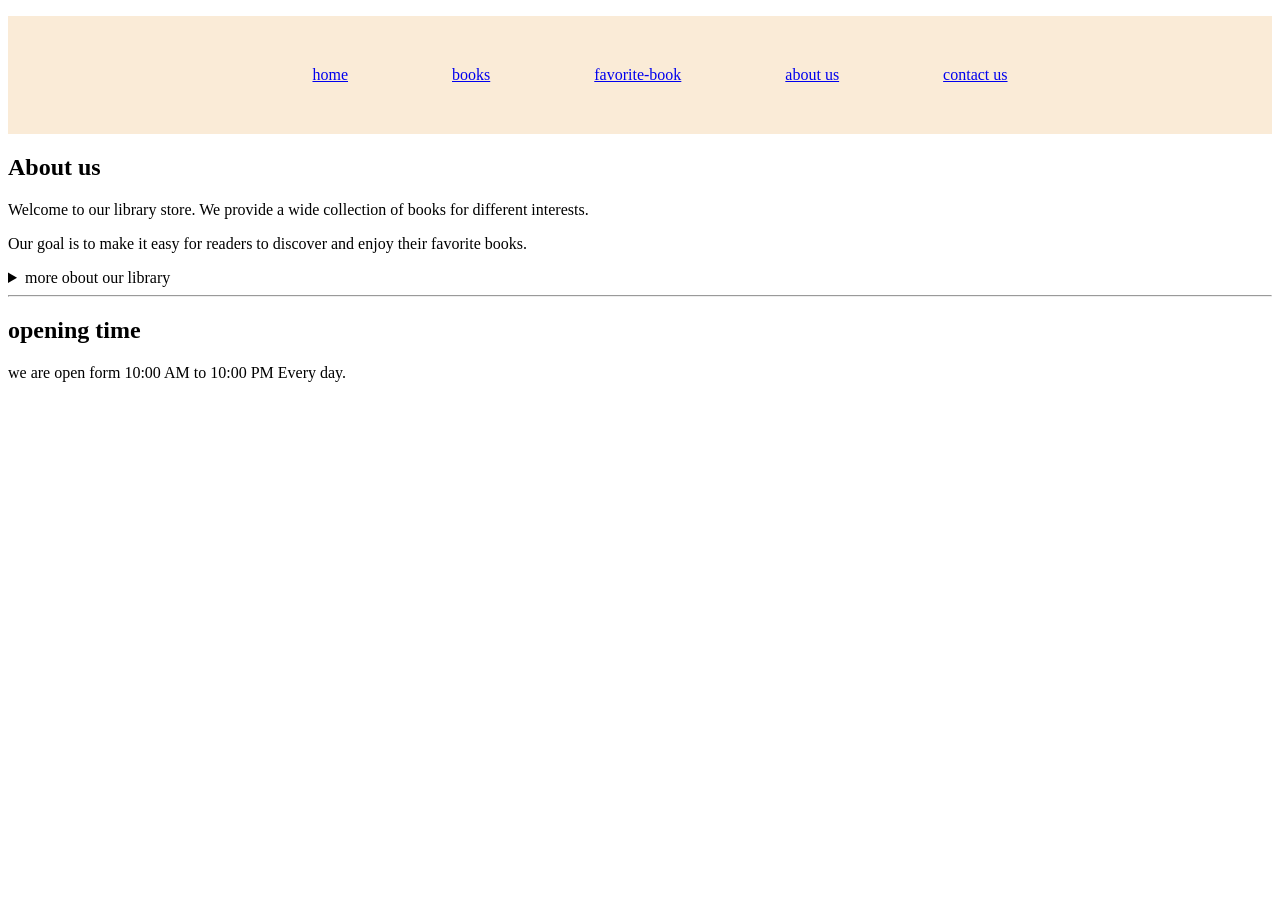
==== about us.html @ 75ba8883 "create separate pages for book store" ====
<!DOCTYPE HTML>
<html>
 <head>
<title> About us</title>
 <link rel = "stylesheet" href = "master.css">
 </head>
 <body>
    <header>
        <div class = "links">
  <nav>
<ul>
  <li><a href ="book-store.html">home</a></li>
  <li><a href = "books.html">books</a></li>
  <li><a href ="favorite.html">favorite-book</a></li>
  <li><a href = "about us.html">about us</a></li>
  <li><a href ="contact us.html" > contact us</a></li>
  <p class ="clear"></p>

 </ul>
</nav>
</div>
    </header>
<body>

    <section id="about us">
    <h2>About us</h2>

    <p>
        Welcome to our library store.
        We provide a wide collection of books for different interests.
    </p>

    <p>
        Our goal is to make it easy for readers to discover
        and enjoy their favorite books.
    </p>
     <details>
        <summary>more obout our library</summary>
        <p>our library offers books in different categoris</p>
     </details>
     <hr>
     <h2>opening time</h2>
     <p>we are open form
        <time> 10:00 AM</time>
        to <time> 10:00 PM</time>
        Every day.
     </p>
</section> 
</div>
</body>
---- master.css ----
.title {
    background-color: aquamarine;
    text-align: center;
}
.links {

    
    background-color: antiquewhite;
    text-align: center;
}
.links li {
 display: inline-block;
 margin: 50px;
}
.clear {
    clear: both;
}
.items {
    background-color: aliceblue;
}
.items article {
    float: left;
    width: 25%;
    text-align: center;
}
.items article img {
    width: 200px;
    height: 250px;
    object-fit: cover;
    border: 3px solid red;
    vertical-align: top;
}
.clea {
    clear: both;
}
.photo img {
    width: 800px;
    height: 500px;
    background-position: center;
}
.photo {
    text-align: center;
}
figcaption {
    text-align: center;
}
.welcome{
    text-align: center;
}
.this {
    text-align: center;
}
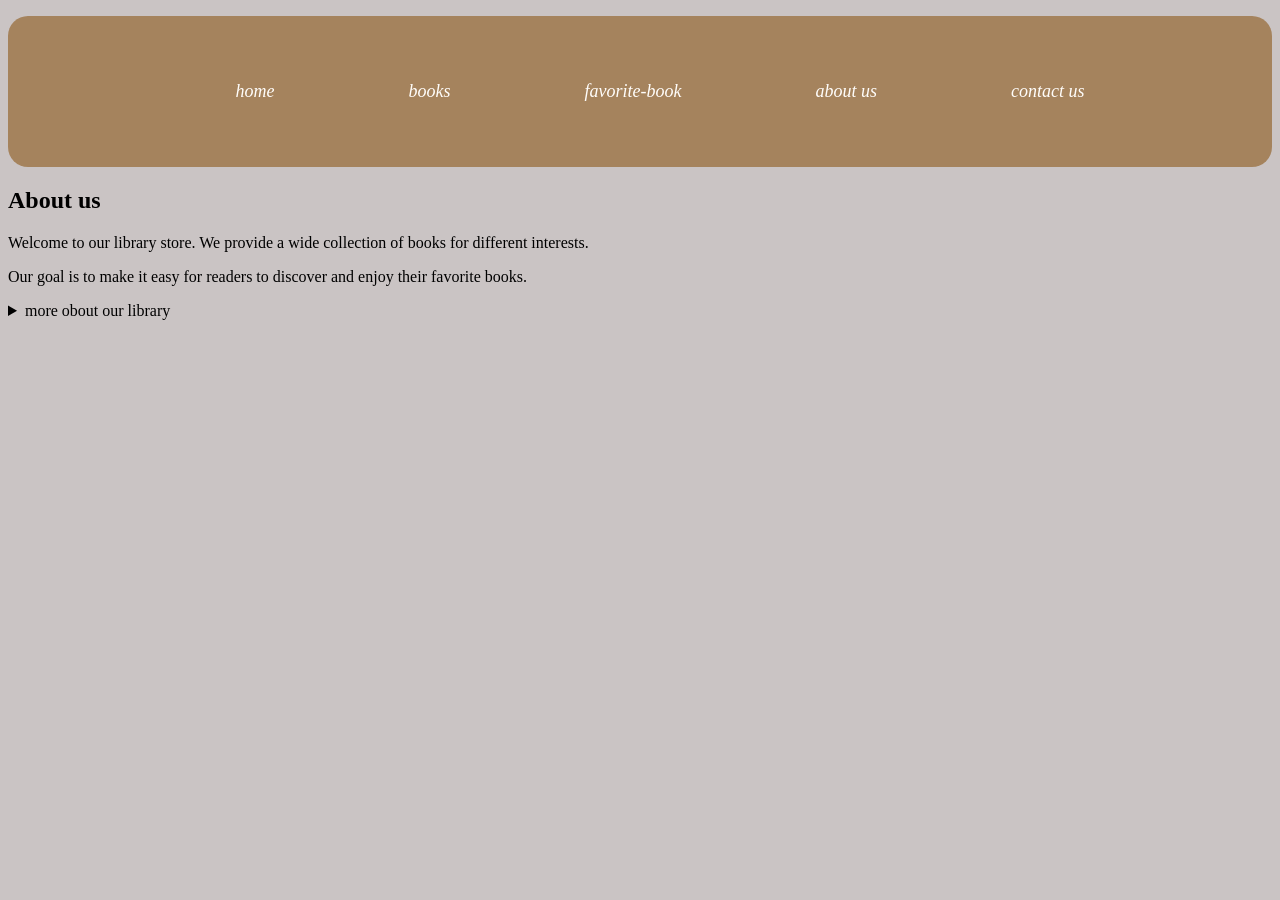
==== commit 90cb5fc8: "Additional CSS" ====
--- a/about us.html
+++ b/about us.html
@@ -36,15 +36,9 @@
     </p>
      <details>
         <summary>more obout our library</summary>
-        <p>our library offers books in different categoris</p>
+        <p>our library offers books in different categoris.</p>
      </details>
-     <hr>
-     <h2>opening time</h2>
-     <p>we are open form
-        <time> 10:00 AM</time>
-        to <time> 10:00 PM</time>
-        Every day.
-     </p>
+      
 </section> 
 </div>
 </body>
--- a/master.css
+++ b/master.css
@@ -1,16 +1,28 @@
 .title {
-    background-color: aquamarine;
+    background-color: rgb(250, 253, 252);
     text-align: center;
+    border-radius: 10px;
 }
 .links {
 
     
-    background-color: antiquewhite;
+    background-color: rgba(133, 75, 4, 0.532);
     text-align: center;
+    border-radius: 20px;
+     
+    
 }
+
 .links li {
  display: inline-block;
- margin: 50px;
+ margin: 65px;
+  
+}
+.links li a {
+    font-style: italic;
+    font-size: large;
+    text-decoration: none;
+    color: rgb(255, 253, 250);
 }
 .clear {
     clear: both;
@@ -30,7 +42,7 @@
     border: 3px solid red;
     vertical-align: top;
 }
-.clea {
+.clearr {
     clear: both;
 }
 .photo img {
@@ -49,4 +61,67 @@
 }
 .this {
     text-align: center;
+}
+ 
+ .Explore {
+    color:white ;
+    background-color: rgb(112, 113, 112);
+    position: fixed ;
+    width: 80px;
+    height: 30PX;
+    padding: 5px;
+    right: 0;
+     
+    top: 50%;
+    text-align: center;
+}
+table {
+
+    width: 100%;
+    background-origin: 100%;
+     border-spacing: 5px;
+      
+}
+table td {
+    background-color: beige;
+    text-align: center;
+    padding: 5px;
+     
+    
+
+}
+table th {
+    background-color: brown;
+    color: azure;
+
+}
+figcaption {
+    font-style: italic;
+    font-weight: bold;
+    text-align: center;
+    font-size: large;
+}
+ 
+body {
+     background-color: rgb(202, 196, 196);
+
+}
+label[for = "message"]{
+    display: block;
+}
+label[for = "name"]{
+    display: block;
+}
+  .fav {
+    width: 100%;
+    
+     display: flex;
+     justify-content: space-around;
+     
+  }
+  span {
+    background-color: #eee;
+    padding: 5px 10px;
+    border-radius: 6px;
+    font-weight: bold;
 }
